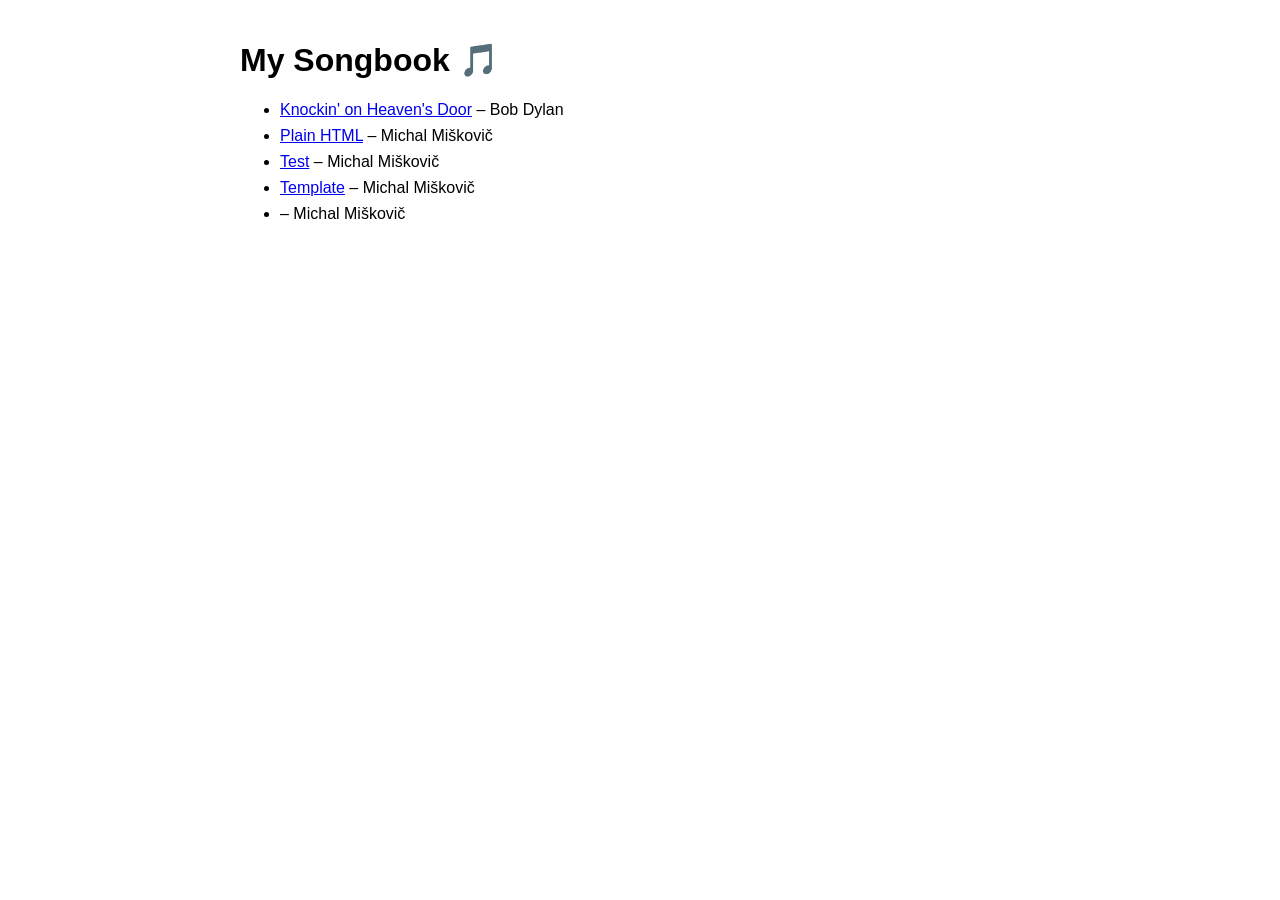
==== index.html @ be31dada "Update index.html" ====
<!DOCTYPE html>
<html>
<head>
  <meta charset="utf-8">
  <title>My Songbook</title>
  <style>
    body { font-family: sans-serif; max-width: 800px; margin: auto; padding: 20px; }
    li { margin: 8px 0; }
  </style>
</head>
<body>

<h1>My Songbook 🎵</h1>

<ul>
  <li><a href="songs/knockin.html">Knockin' on Heaven's Door</a> – Bob Dylan</li>
  <li><a href="songs/plain_html.html">Plain HTML</a> – Michal Miškovič</li>
  <li><a href="songs/test.html">Test</a> – Michal Miškovič</li>
  <li><a href="songs/template.html">Template</a> – Michal Miškovič</li>
  <li><a href="https://github.com/MichalPK89/songbook/blob/main/template.html"></a> – Michal Miškovič</li>
</ul>

</body>
</html>
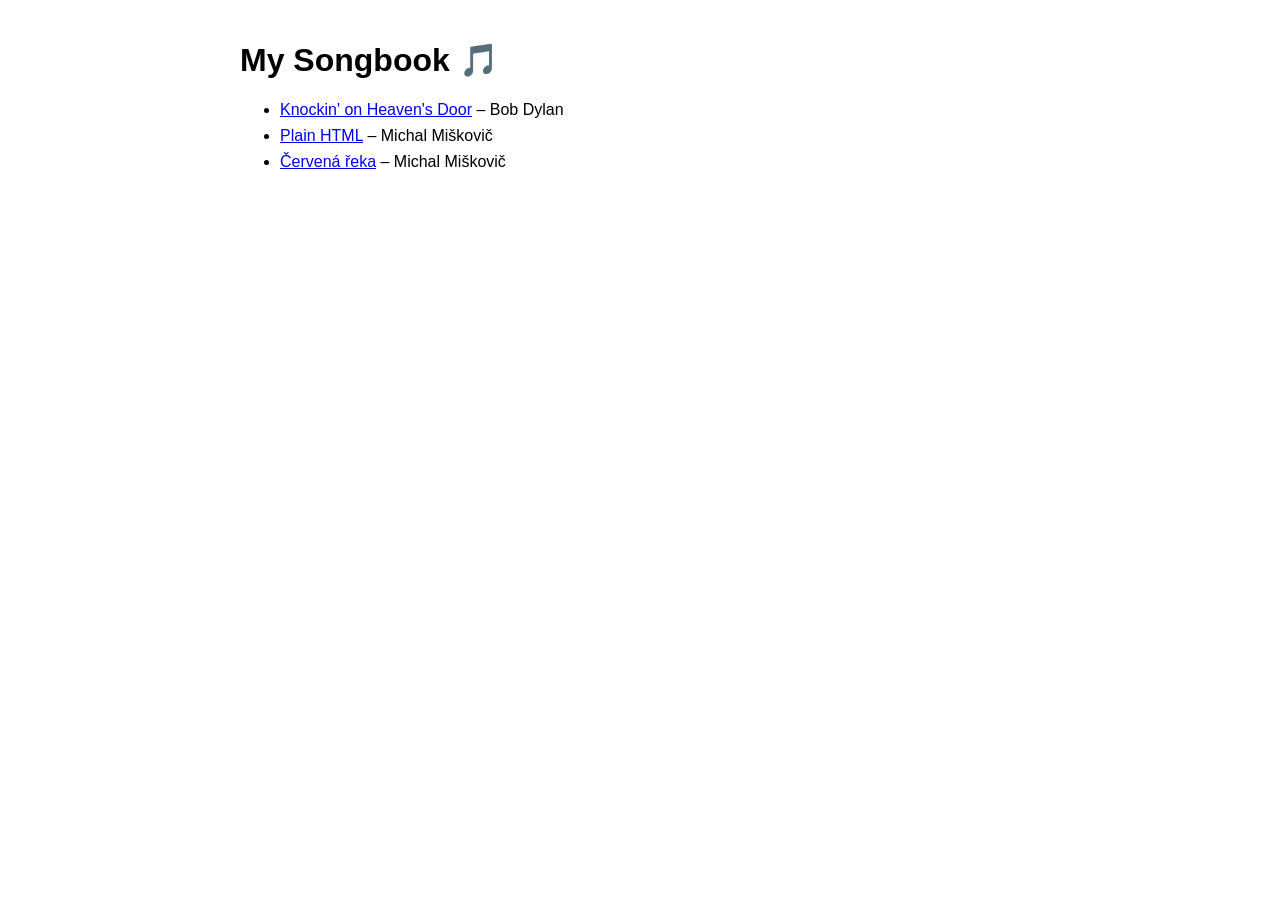
==== commit 733e9b00: "Update index.html" ====
--- a/index.html
+++ b/index.html
@@ -15,9 +15,8 @@
 <ul>
   <li><a href="songs/knockin.html">Knockin' on Heaven's Door</a> – Bob Dylan</li>
   <li><a href="songs/plain_html.html">Plain HTML</a> – Michal Miškovič</li>
-  <li><a href="songs/test.html">Test</a> – Michal Miškovič</li>
-  <li><a href="songs/template.html">Template</a> – Michal Miškovič</li>
-  <li><a href="https://github.com/MichalPK89/songbook/blob/main/template.html"></a> – Michal Miškovič</li>
+  <li><a href="songs/Cervena_reka.html">Červená řeka</a> – Michal Miškovič</li>
+  
 </ul>
 
 </body>
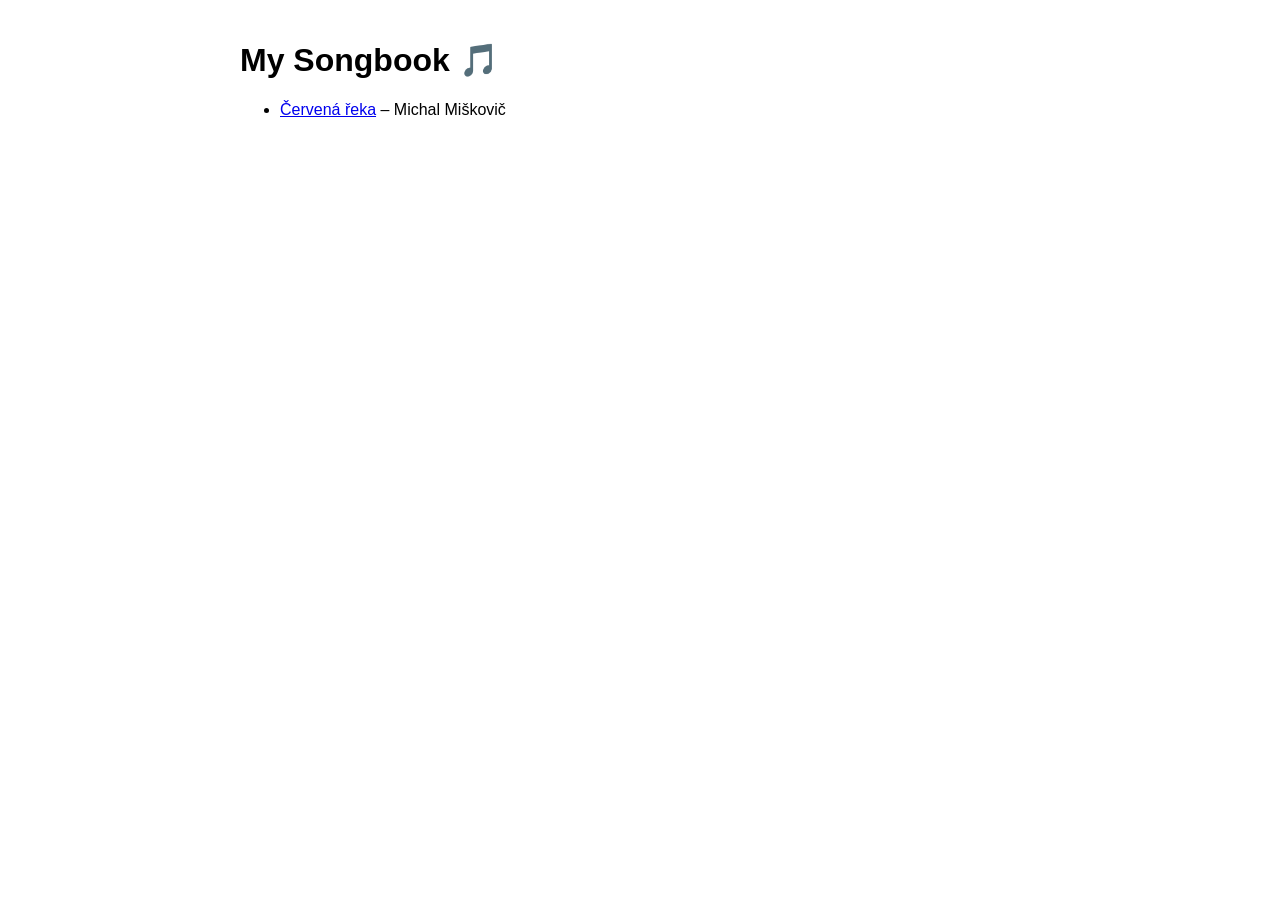
==== commit 4d776805: "Rename _index.html to index.html" ====
--- a/index.html
+++ b/index.html
@@ -13,9 +13,7 @@
 <h1>My Songbook 🎵</h1>
 
 <ul>
-  <li><a href="songs/knockin.html">Knockin' on Heaven's Door</a> – Bob Dylan</li>
-  <li><a href="songs/plain_html.html">Plain HTML</a> – Michal Miškovič</li>
-  <li><a href="songs/Cervena_reka.html">Červená řeka</a> – Michal Miškovič</li>
+  <li><a href="Cervena_reka.html">Červená řeka</a> – Michal Miškovič</li>
   
 </ul>
 
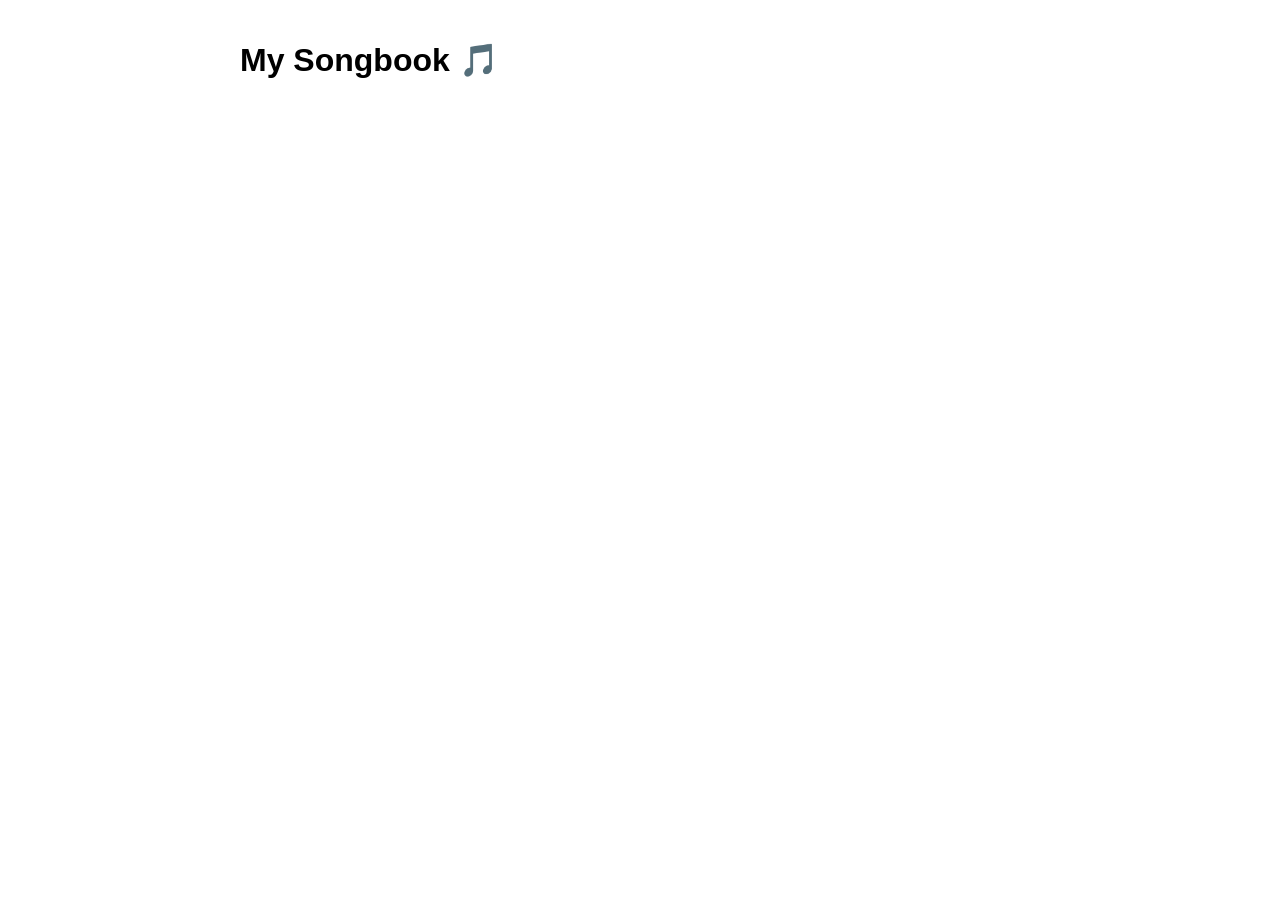
==== commit 37d86082: "Update index.html" ====
--- a/index.html
+++ b/index.html
@@ -13,9 +13,12 @@
 <h1>My Songbook 🎵</h1>
 
 <ul>
-  <li><a href="Cervena_reka.html">Červená řeka</a> – Michal Miškovič</li>
+  <div id="list"></id>
   
 </ul>
 
+<script src="../js/list.js"></script>
+<script src="../js/songbook.js"></script>
+
 </body>
 </html>
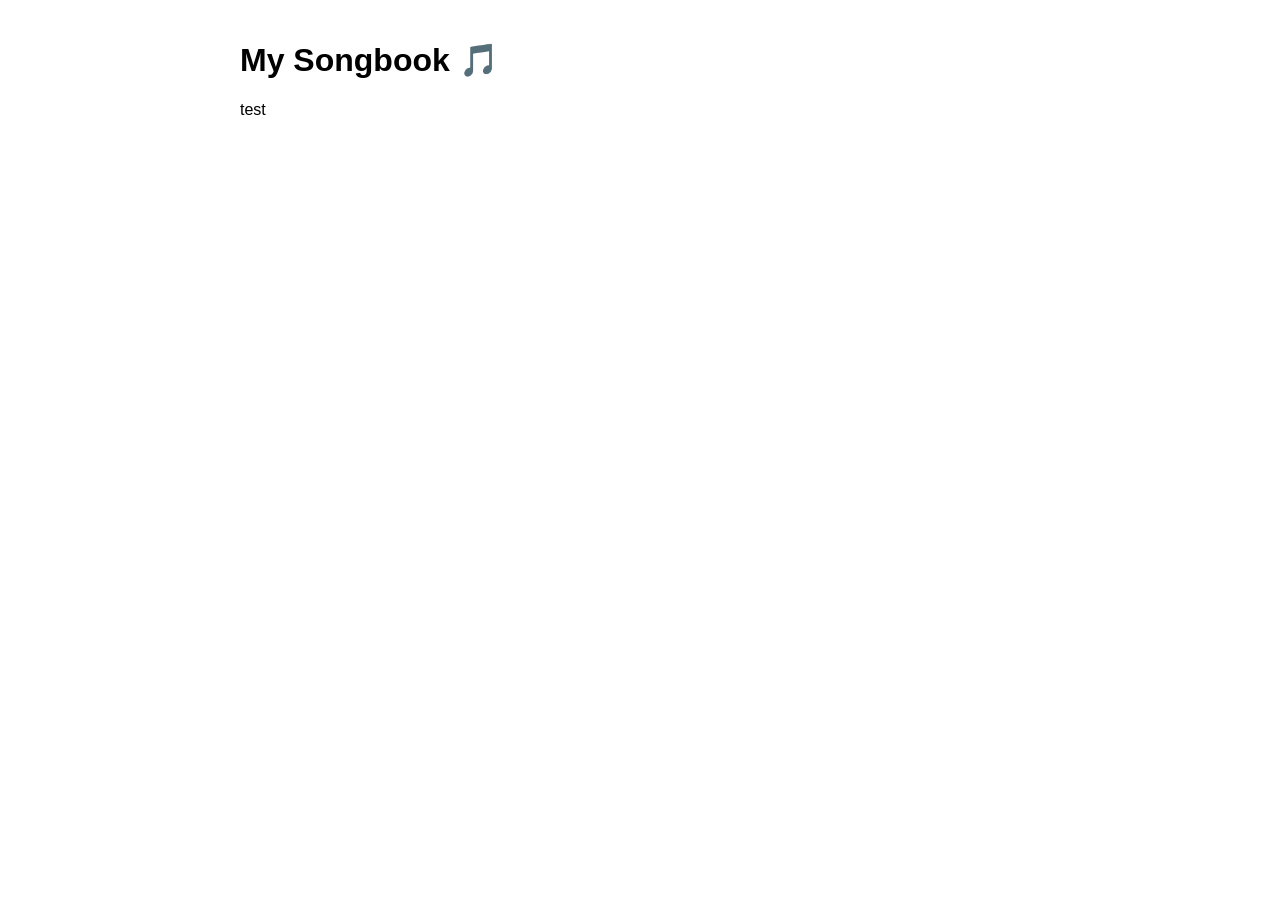
==== commit dfd3f776: "Update index.html" ====
--- a/index.html
+++ b/index.html
@@ -12,13 +12,17 @@
 
 <h1>My Songbook 🎵</h1>
 
-<ul>
-  <div id="list"></id>
+
+  <div id="list"></div>
   
-</ul>
+
 
 <script src="../js/list.js"></script>
 <script src="../js/songbook.js"></script>
+<script>
+  document.getElementById("list").innerHTML = "test"
+  <!-- createSongList() -->
+</script>
 
 </body>
 </html>
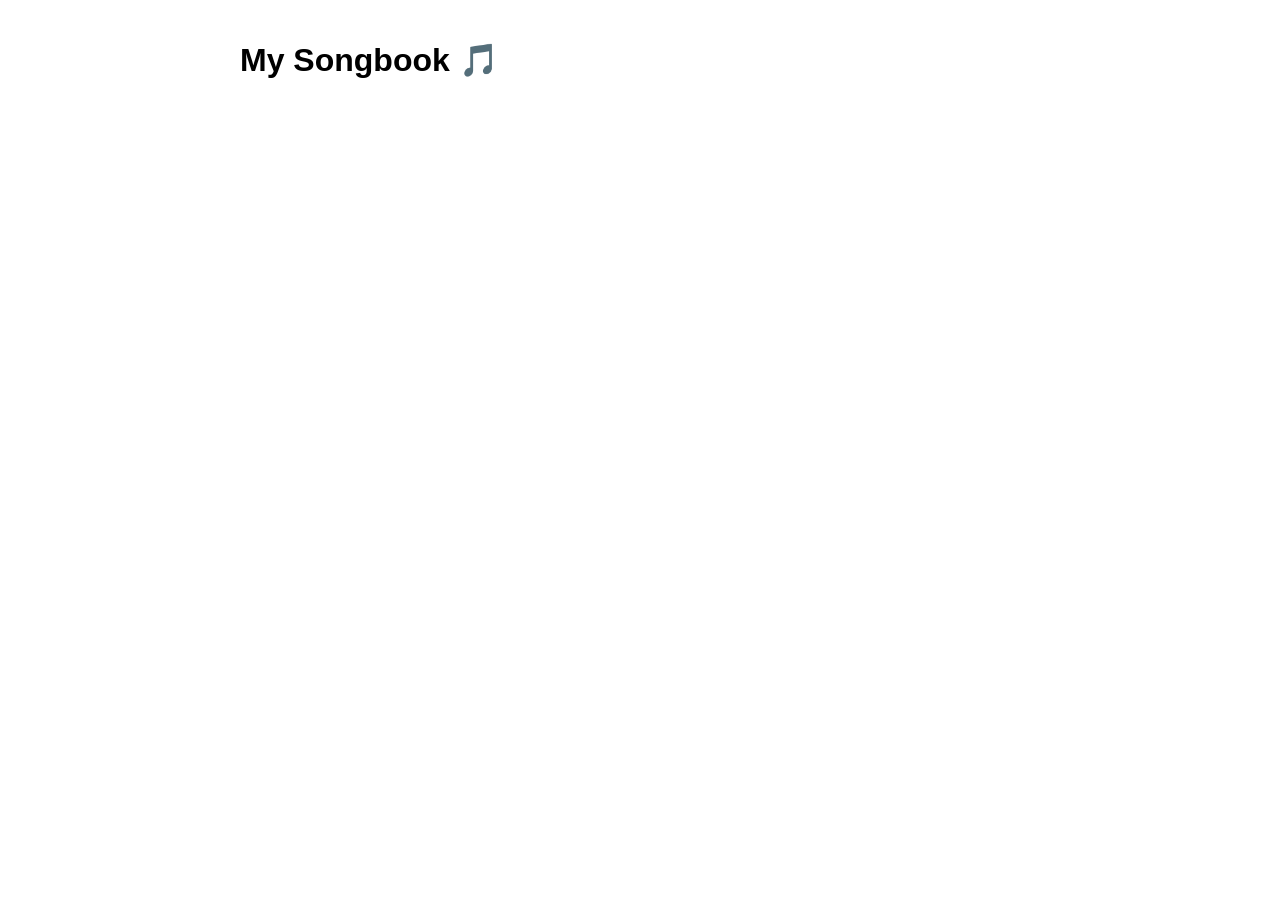
==== commit bcfe0dd2: "Update index.html" ====
--- a/index.html
+++ b/index.html
@@ -17,11 +17,10 @@
   
 
 
-<script src="../js/list.js"></script>
-<script src="../js/songbook.js"></script>
+<script src="/js/list.js"></script>
+<script src="/js/songbook.js"></script>
 <script>
-  document.getElementById("list").innerHTML = "test"
-  <!-- createSongList() -->
+  createSongList()
 </script>
 
 </body>
